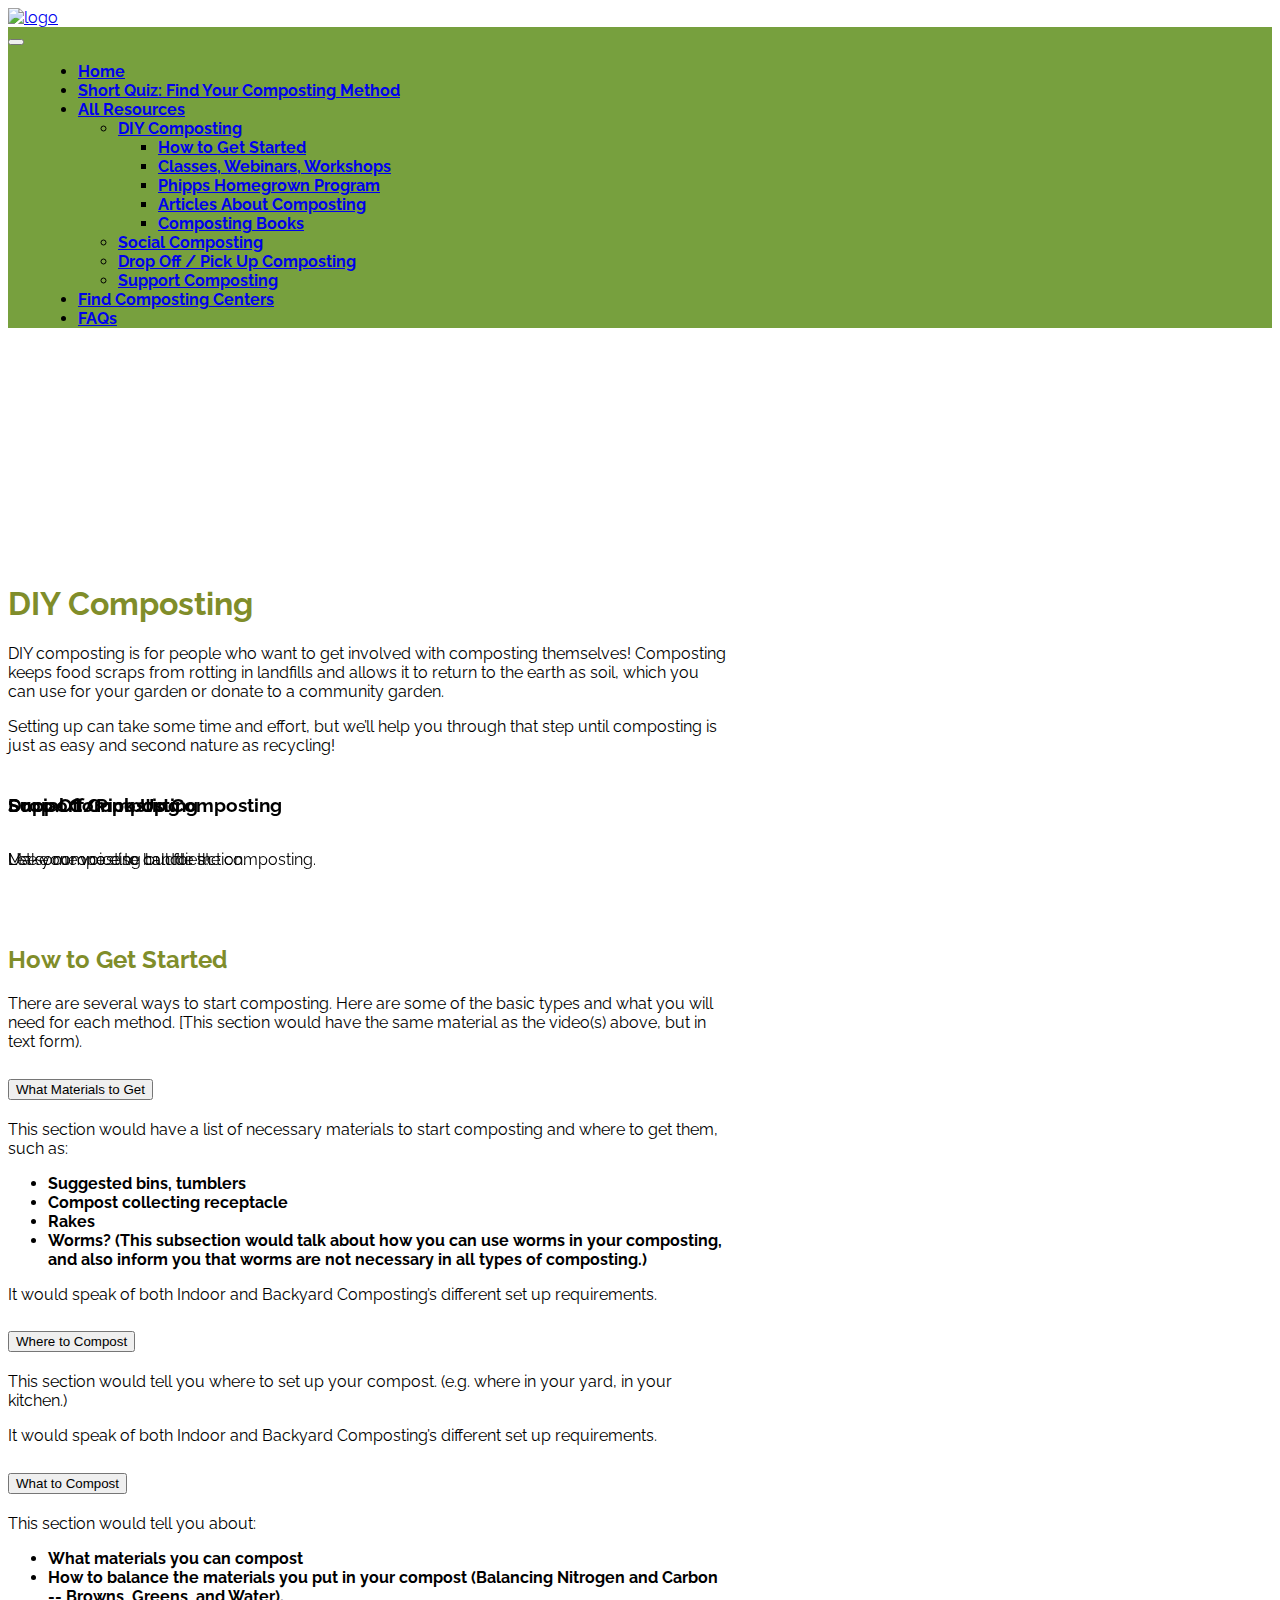
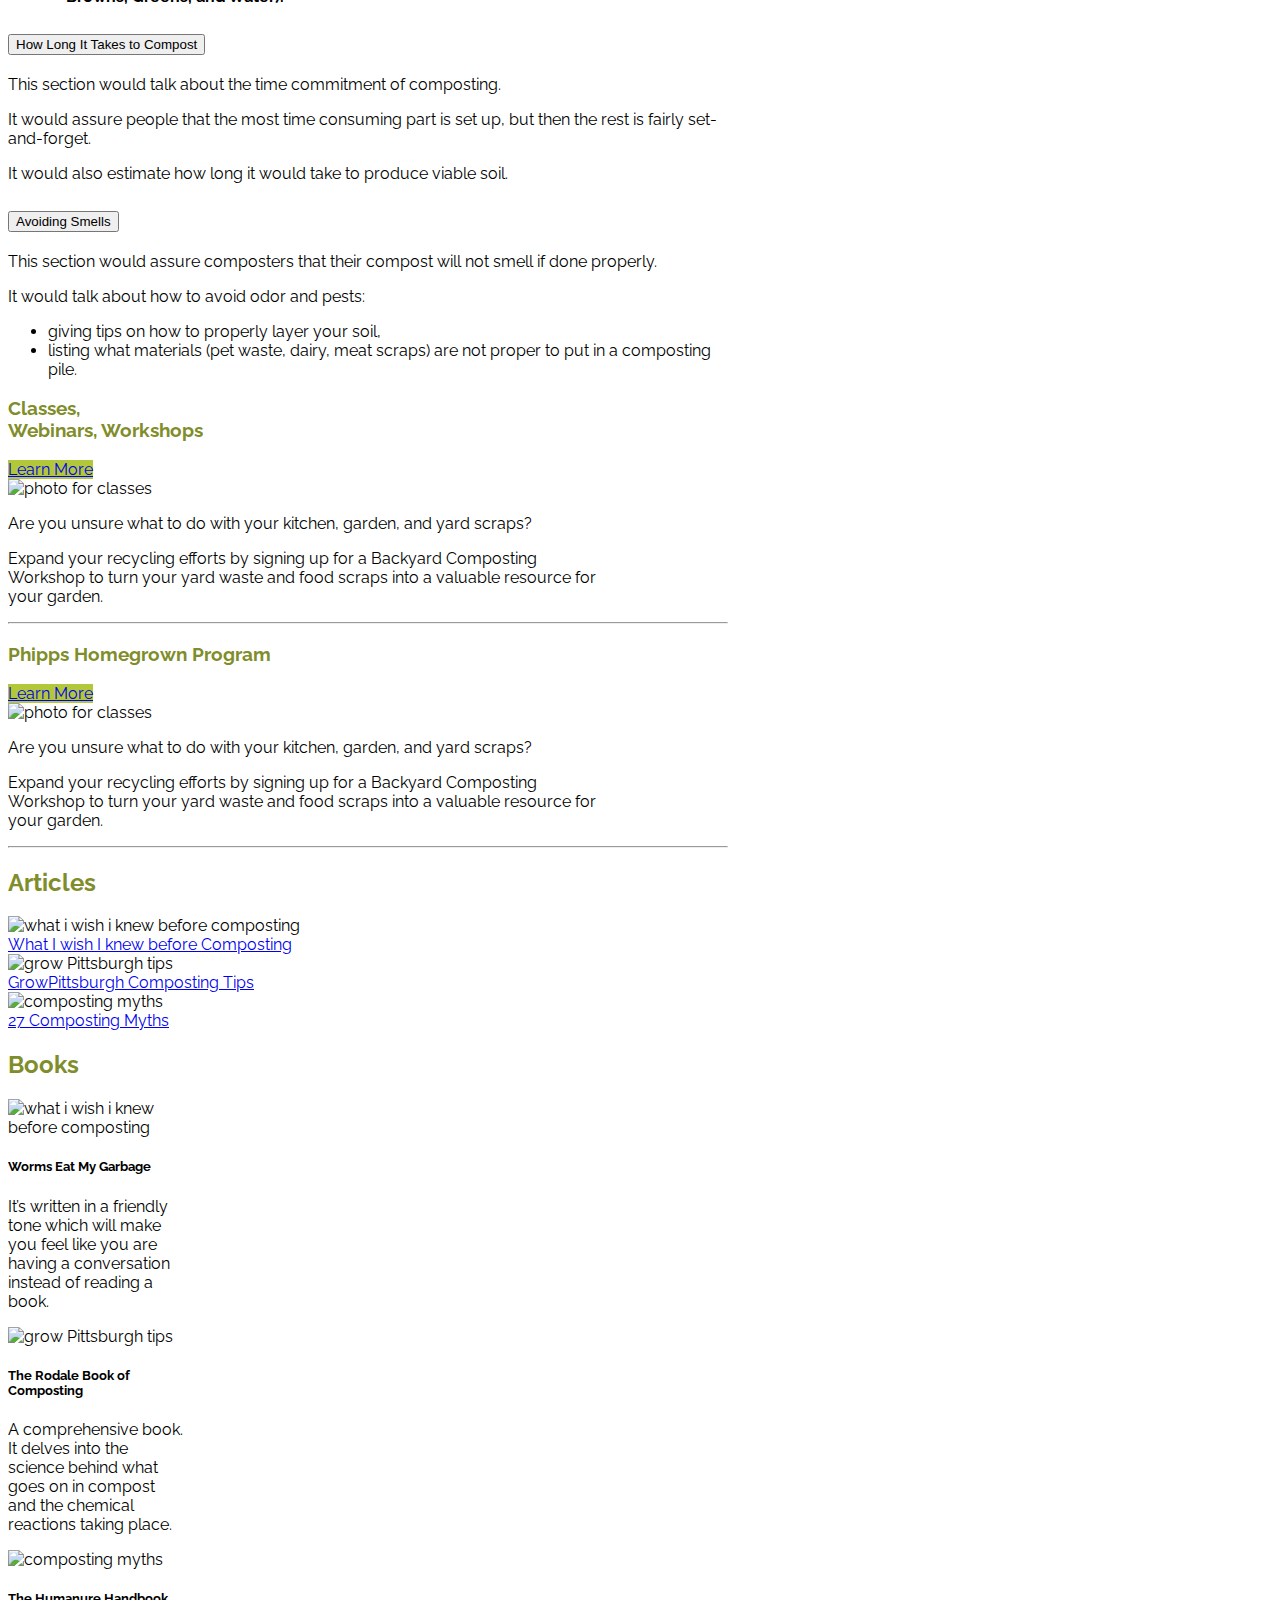
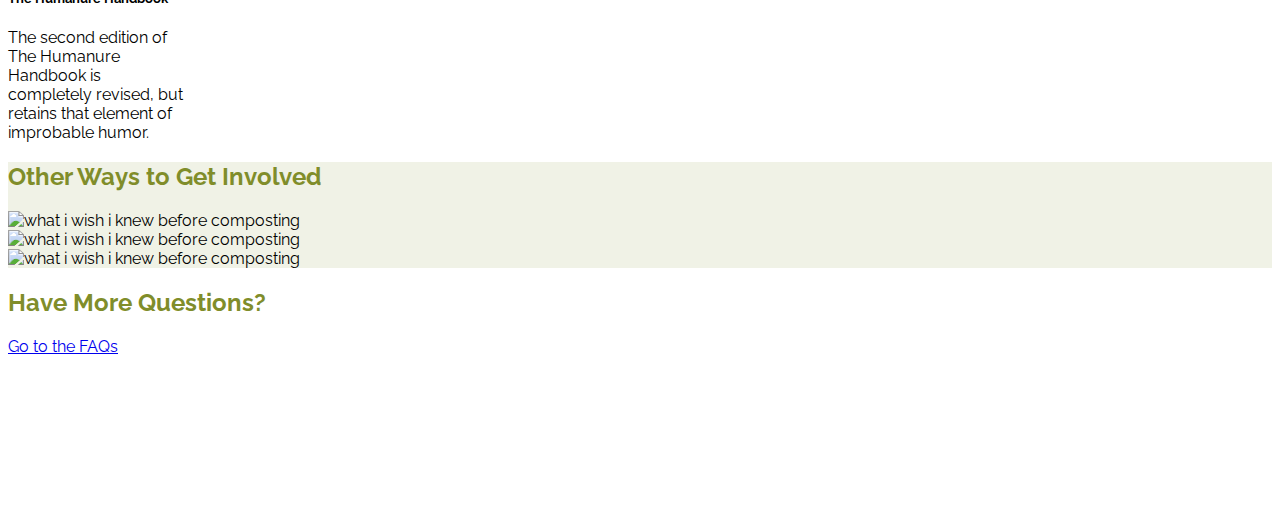
==== result_diy.html @ 5c1f46a5 "fixed the overlapping how to get started pt 2 on mobile...? not sure if i fixed anything" ====
<!DOCTYPE html>
<html lang="en">
  <head>
    <meta charset="UTF-8" />
    <meta http-equiv="X-UA-Compatible" content="IE=edge" />
    <meta name="viewport" content="width=s, initial-scale=1.0" />
    <link
      href="https://cdn.jsdelivr.net/npm/bootstrap@5.1.3/dist/css/bootstrap.min.css"
      rel="stylesheet"
      integrity="sha384-1BmE4kWBq78iYhFldvKuhfTAU6auU8tT94WrHftjDbrCEXSU1oBoqyl2QvZ6jIW3"
      crossorigin="anonymous"
    />
    <link rel="preconnect" href="https://fonts.googleapis.com" />
    <link rel="preconnect" href="https://fonts.gstatic.com" crossorigin />
    <link
      href="https://fonts.googleapis.com/css2?family=Raleway:wght@400;700&display=swap"
      rel="stylesheet"
    />
    <link rel="stylesheet" href="styles.css" />
    <title>Document</title>
  </head>

  <body>
    <!-- Logo -->
    <nav class="navbar navbar-expand-lg mobileHide">
      <div class="container-fluid">
        <a class="navbar-brand" href="index.html">
          <img src="assets/logo.svg" alt="logo"
        /></a>
      </div>
    </nav>
    <!-- Nav Bar -->
    <nav
      class="navbar navbar-expand-lg navbar-dark"
      style="background-color: #77a03e"
    >
      <div class="container-fluid">
        <a class="navbar-brand mobileShow" href="index.html">
          <img src="assets/logo_mobile.svg" alt="logo"
        /></a>
        <button
          class="navbar-toggler"
          type="button"
          data-bs-toggle="collapse"
          data-bs-target="#navbarSupportedContent"
          aria-controls="navbarSupportedContent"
          aria-expanded="false"
          aria-label="Toggle navigation"
        >
          <span class="navbar-toggler-icon"></span>
        </button>
        <div
          class="collapse navbar-collapse justify-content-center"
          id="navbarSupportedContent"
        >
          <ul class="navbar-nav nav-fill mb-2 mb-lg-0">
            <li class="nav-item">
              <a class="nav-link" aria-current="page" href="index.html"
                >Home</a
              >
            </li>
            <li class="nav-item">
              <a class="nav-link" href="quiz_firstquestion.html">Short Quiz: Find Your Composting Method</a>
            </li>
            <li class="nav-item dropdown">
              <a
                class="nav-link active dropdown-toggle"
                href="#"
                id="navbarDropdown"
                role="button"
                data-bs-toggle="dropdown"
                aria-expanded="false"
                area-haspopup="true"
              >
                All Resources
              </a>
              <ul class="dropdown-menu" aria-labelledby="navbarDropdown">
                <li class="dropdown-submenu">
                  <a class="dropdown-item dropdown-toggle" href="result_diy.html"
                    >DIY Composting</a>
                  <ul class="dropdown-menu">
                    <li><a class="dropdown-item" href="result_diy.html#getStarted">How to Get Started</a></li>
                    <li><a class="dropdown-item" href="result_diy.html#classes">Classes, Webinars, Workshops</a></li>
                    <li><a class="dropdown-item" href="result_diy.html#phipps">Phipps Homegrown Program</a></li>
                    <li><a class="dropdown-item" href="result_diy.html#articles">Articles About Composting</a></li>
                    <li><a class="dropdown-item" href="result_diy.html#books">Composting Books</a></li>
                  </ul>
                </li>
                <li><a class="dropdown-item" href="#">Social Composting</a></li>
                <li>
                  <a class="dropdown-item" href="#"
                    >Drop Off / Pick Up Composting</a
                  >
                </li>
                <li>
                  <a class="dropdown-item" href="#">Support Composting</a>
                </li>
              </ul>
            </li>
            <li class="nav-item">
              <a class="nav-link" href="#">Find Composting Centers</a>
            </li>
            <li class="nav-item">
              <a class="nav-link" href="faqs.html">FAQs</a>
            </li>
          </ul>
        </div>
      </div>
    </nav>
    
    <div id="banner" class="img-fluid"></div>

    <!-- Result -->
    <div class="container result-container">
      <h1 class="text-center fw-bold basecolor mt-4">DIY Composting</h1>
      <p class="ms-auto me-auto">
        DIY composting is for people who want to get involved with composting themselves! Composting keeps food scraps from rotting in landfills and allows it to return to the earth as soil, which you can use for your garden or donate to a community garden.</p>

      <p>Setting up can take some time and effort, but we’ll help you through that step until composting is just as easy and second nature as recycling!
      </p>
      
      <div class="container-sm video mx-auto"><div class="ratio ratio-16x9 container-sm">
        <iframe class="embed-responsive-item" src="https://www.youtube.com/embed/QhUWOiEc9I8" title="YouTube video player" frameborder="0" allow="accelerometer; autoplay; clipboard-write; encrypted-media; gyroscope; picture-in-picture" allowfullscreen></iframe>
      </div></div>
      <!-- How to Get Started -->
      <div id="getStarted">
          <h2 class="text-center fw-bold basecolor mt-4">How to Get Started</h2>
          <p class="ms-auto me-auto">There are several ways to start composting. Here are some of the basic types and what you will need for each method. [This section would have the same material as the video(s) above, but in text form).</p>
          <div class="accordion" id="accordionGetStarted">
            <div class="accordion-item">
              <h2 class="accordion-header" id="headingOne">
                <button class="accordion-button collapsed fw-bold" type="button" data-bs-toggle="collapse" data-bs-target="#collapseOne" aria-expanded="false" aria-controls="collapseOne">
                  What Materials to Get
                </button>
              </h2>
              <div id="collapseOne" class="accordion-collapse collapse" aria-labelledby="headingOne" data-bs-parent="#accordionGetStarted">
                <div class="accordion-body">
                  <p>This section would have a list of necessary materials to start composting and where to get them, such as:</p>
                  <strong>
                    <ul>
                      <li>Suggested bins, tumblers</li>
                      <li>Compost collecting receptacle</li>
                      <li>Rakes</li>
                      <li>Worms? (This subsection would talk about how you can use worms in your composting, and also inform you that worms are not necessary in all types of composting.)</li>
                    </ul>
                  </strong>
                  <p>It would speak of both Indoor and Backyard Composting’s different set up requirements.</p>
                </div>
              </div>
            </div>
            <div class="accordion-item">
              <h2 class="accordion-header" id="headingTwo">
                <button class="accordion-button collapsed fw-bold" type="button" data-bs-toggle="collapse" data-bs-target="#collapseTwo" aria-expanded="false" aria-controls="collapseTwo">
                  Where to Compost
                </button>
              </h2>
              <div id="collapseTwo" class="accordion-collapse collapse" aria-labelledby="headingTwo" data-bs-parent="#accordionGetStarted">
                <div class="accordion-body">
                  <p>This section would tell you where to set up your compost. (e.g. where in your yard, in your kitchen.)</p>
                  <p>It would speak of both Indoor and Backyard Composting’s different set up requirements.</p>
                </div>
              </div>
            </div>
            <div class="accordion-item">
              <h2 class="accordion-header" id="headingThree">
                <button class="accordion-button collapsed fw-bold" type="button" data-bs-toggle="collapse" data-bs-target="#collapseThree" aria-expanded="false" aria-controls="collapseThree">
                  What to Compost
                </button>
              </h2>
              <div id="collapseThree" class="accordion-collapse collapse" aria-labelledby="headingThree" data-bs-parent="#accordionGetStarted">
                <div class="accordion-body">
                  <p>This section would tell you about:</p>
                  <strong>
                    <ul>
                      <li>What materials you can compost</li>
                      <li>How to balance the materials you put in your compost (Balancing Nitrogen and Carbon -- Browns, Greens, and Water).</li>
                    </ul>
                  </strong>
                </div>
              </div>
            </div> 
            <div class="accordion-item">
              <h2 class="accordion-header" id="headingFour">
                <button class="accordion-button collapsed fw-bold" type="button" data-bs-toggle="collapse" data-bs-target="#collapseFour" aria-expanded="false" aria-controls="collapseFour">
                  How Long It Takes to Compost
                </button>
              </h2>
              <div id="collapseFour" class="accordion-collapse collapse" aria-labelledby="headingFour" data-bs-parent="#accordionGetStarted">
                <div class="accordion-body">
                  <p>This section would talk about the time commitment of composting.</p>

                  <p>It would assure people that the most time consuming part is set up, but then the rest is fairly set-and-forget.</p>
                    
                  <p>It would also estimate how long it would take to produce viable soil.</p>
                </div>
              </div>   
            </div>
            <div class="accordion-item">
              <h2 class="accordion-header" id="headingFive">
                <button class="accordion-button collapsed fw-bold" type="button" data-bs-toggle="collapse" data-bs-target="#collapseFive" aria-expanded="false" aria-controls="collapseFive">
                  Avoiding Smells
                </button>
              </h2>
              <div id="collapseFive" class="accordion-collapse collapse" aria-labelledby="headingFive" data-bs-parent="#accordionGetStarted">
                <div class="accordion-body">
                  <p>This section would assure composters that their compost will not smell if done properly.</p>
                  <p>It would talk about how to avoid odor and pests:</p>
                  <ul>
                    <li>giving tips on how to properly layer your soil,</li>
                    <li>listing what materials (pet waste, dairy, meat scraps) are not proper to put in a composting pile.</li>
                  </ul>
                </div>
              </div>
            </div>
          </div>
      </div>
      <!-- How to Get Started Part 2 Desktop-->
      <div class="mt-4 mobileHide">
        <div class="card border-light mb-3 mx-auto" style="max-width: 600px;" id="classes">
          <div class="row g-0">
            <div class="col-md-5">
              <h3 class="card-title basecolor lh-lg fs-2 fw-bold">Classes, <br>Webinars, Workshops</h3>
              <div class="d-grid gap-2 col-11 mx-auto"><a href="https://prc.org/programs/webinars/" class="btn button-color fw-bold rounded-pill" target="_blank">Learn More</a></div>
            </div>
            <div class="col-md-7 text-white">
              <img src="assets/classes3.svg" class="img-fluid rounded-start" alt="photo for classes">
            </div>
          </div>
          <div class="row g-0">
              <div class="card-body">
                <p class="card-text">Are you unsure what to do with your kitchen, garden, and yard scraps? </p>

                  <p>Expand your recycling efforts by signing up for a Backyard Composting Workshop to turn your yard waste and food scraps into a valuable resource for your garden.</p>
                 
                </div>
          </div>
        </div>
      </div>
      <hr>
      <div class="mt-4 mobileHide">
        <div class="card border-light mb-3 mx-auto" style="max-width: 600px;" id="phipps">
          <div class="row g-0">
            <div class="col-md-5">
              <h3 class="card-title basecolor lh-lg fs-2 fw-bold">Phipps Homegrown Program</h3>
              <div class="d-grid gap-2 col-11 mx-auto"><a href="https://prc.org/programs/webinars/" class="btn button-color fw-bold rounded-pill" target="_blank">Learn More</a></div>
            </div>
            <div class="col-md-7 text-white">
              <img src="assets/phipps2.svg" class="img-fluid rounded-start" alt="photo for classes">
            </div>
          </div>
          <div class="row g-0">
              <div class="card-body">
                <p class="card-text">Are you unsure what to do with your kitchen, garden, and yard scraps? </p>

                  <p>Expand your recycling efforts by signing up for a Backyard Composting Workshop to turn your yard waste and food scraps into a valuable resource for your garden.</p>
                 
                </div>
          </div>
        </div>
      </div>
      <hr>
      <!-- How to Get Started Part 2 Mobile-->
      <div class="mt-4 mobileShow">
        <div class="card mb-3 mx-auto shadow" style="max-width: 640px;">
          <div class="row g-0">
            <div class="col-md-4 text-white">
              <div id="classes" class="img-fluid"></div>
              <div class="card-img-overlay">
                <h3 class="card-title fw-bold pt-5">Classes, <br> Webinars, <br> Workshops</h3>
              </div>
            </div>
            <div class="col-md-8">
              <div class="card-body">
                <p class="card-text">Are you unsure what to do with your kitchen, garden, and yard scraps? </p>

                  <p>Expand your recycling efforts by signing up for a Backyard Composting Workshop to turn your yard waste and food scraps into a valuable resource for your garden.</p>
                  <div class="d-grid gap-2 col-6 mx-auto"><a href="https://prc.org/programs/webinars/" class="btn btn-warning stretched-link fw-bold rounded-pill" target="_blank">Learn More</a></div>
                </div>
            </div>
          </div>
        </div>
      </div>
      <div class="mt-4 mobileShow">
        <div class="card mb-3 mx-auto shadow" style="max-width: 640px;">
          <div class="row g-0">
            <div class="col-md-4 text-white">
              <div id="phipps" class="img-fluid"></div>
              <div class="card-img-overlay">
                <h3 class="card-title fw-bold pt-5">Phipps<br> Homegrown<br> Program</h3>
              </div>
            </div>
            <div class="col-md-8">
              <div class="card-body">
                <p class="card-text">Since its inception in 2013, Homegrown has installed over 300 raised-bed vegetable gardens at households in underserved neighborhoods and provided mentorship and resources to hundreds of community members. </p>
                <br>  
                <div class="d-grid gap-2 col-6 mx-auto">
                    <a class="btn btn-warning fw-bold rounded-pill stretched-link" href="https://www.phipps.conservatory.org/classes-and-programs/for-communities/homegrown" target="_blank">Apply Today</a>
                  </div>
                </div>
            </div>
          </div>
        </div>
      </div>
      <!-- Articles Desktop-->
      <div class="container mobileHide" id="articles">
        <h2 class="text-center fw-bold basecolor mt-4">Articles</h2>
        <div class="container" id="articles">
          <div class="row mx-auto">
            <div class="col-4">
              <div class="card mx-auto shadow">
                <img src="assets/article_one.svg" class="card-img-top" alt="what i wish i knew before composting">
                <div class="card-body">
                  <a href="https://www.familyhandyman.com/article/what-i-wish-i-knew-before-starting-a-compost-bin/" class="card-text link-dark" target="_blank">What I wish I knew before Composting</a>
                </div>
              </div>
            </div>
            <div class="col-4">
              <div class="card mx-auto shadow">
                <img src="assets/article_two.svg" class="card-img-top" alt="grow Pittsburgh tips">
                <div class="card-body">
                  <a href="https://www.growpittsburgh.org/wp-content/uploads/Garden-Tips-Techniques-Creating-Compost-Archive-Apr-24-2013.pdf" class="card-text link-dark" target="_blank">GrowPittsburgh Composting Tips</a>
                </div>
              </div>
            </div>
            <div class="col-4">
              <div class="card mx-auto shadow">
                <img src="assets/article_three.svg" class="card-img-top" alt="composting myths">
                <div class="card-body">
                  <a href="https://www.gardenmyths.com/composting-myths/" class="card-text link-dark" target="_blank">27 Composting Myths</a>
                </div>
              </div>
            </div>
          </div>
        </div>
      </div>

      <!-- Articles Mobile -->
      <div class="container mobileShow" id="articles">
        <h2 class="text-center fw-bold basecolor mt-4">Articles</h2>
        <div class="container" id="articles">
          <div class="scrolling-wrapper mx-auto">
            <div class="scrollcard">
              <div class="card mx-3 shadow" style="width: 18rem;">
                <img src="assets/article_one.svg" class="card-img-top" alt="what i wish i knew before composting">
                <div class="card-body">
                  <a href="https://www.familyhandyman.com/article/what-i-wish-i-knew-before-starting-a-compost-bin/" class="card-text link-dark">What I wish I knew before Composting</a>
                </div>
              </div>
            </div>
            <div class="scrollcard">
              <div class="card mx-3 shadow" style="width: 18rem;">
                <img src="assets/article_two.svg" class="card-img-top" alt="grow Pittsburgh tips">
                <div class="card-body">
                  <a href="https://www.growpittsburgh.org/wp-content/uploads/Garden-Tips-Techniques-Creating-Compost-Archive-Apr-24-2013.pdf" class="card-text link-dark">GrowPittsburgh Composting Tips</a>
                </div>
              </div>
            </div>
            <div class="scrollcard">
              <div class="card mx-3 shadow" style="width: 18rem;">
                <img src="assets/article_three.svg" class="card-img-top" alt="composting myths">
                <div class="card-body">
                  <a href="https://www.gardenmyths.com/composting-myths/" class="card-text link-dark">27 Composting Myths</a>
                </div>
              </div>
            </div>
          </div>
        </div>
      </div>

      <!-- Books Desktop -->
      <div class="container mobileHide" id="books">
        <h2 class="text-center fw-bold basecolor mt-4">Books</h2>
        <div class="container" id="articles">
          <div class="row mx-auto">
            <div class="col-4">
              <div class="card mx-auto shadow" style="width: 11rem;">
                <img src="assets/book_one.svg" class="card-img-top" alt="what i wish i knew before composting">
                <div class="card-body">
                  <h5 class="card-title">Worms Eat My Garbage</h5>
                  <p class="card-text">It’s written in a friendly tone which will make you feel like you are having a conversation instead of reading a book.</p>
                </div>
              </div>
            </div>
            <div class="col-4">
              <div class="card mx-auto shadow" style="width: 11rem;">
                <img src="assets/book_two.svg" class="card-img-top" alt="grow Pittsburgh tips">
                <div class="card-body">
                  <h5 class="card-title">The Rodale Book of Composting</h5>
                  <p class="card-text">A comprehensive book. 
                    It delves into the science behind what goes on in compost and the chemical reactions taking place.</p>
                </div>
              </div>
            </div>
            <div class="col-4">
              <div class="card mx-auto shadow" style="width: 11rem;">
                <img src="assets/book_three.svg" class="card-img-top" alt="composting myths">
                <div class="card-body">
                  <h5 class="card-title">The Humanure Handbook</h5>
                  <p class="card-text">The second edition of The Humanure Handbook is completely revised, but retains that element of improbable humor.</p>
                </div>
              </div>
            </div>
          </div>
        </div>
      </div>

      <!-- Books Mobile -->
      <div class="container mobileShow" id="books">
        <h2 class="text-center fw-bold basecolor mt-4">Books</h2>
        <div class="container" id="articles">
          <div class="scrolling-wrapper mx-auto">
            <div class="scrollcard">
              <div class="card mx-3 shadow" style="width: 14rem;">
                <img src="assets/book_one.svg" class="card-img-top" alt="what i wish i knew before composting">
                <div class="card-body">
                  <h5 class="card-title">Worms Eat My Garbage</h5>
                  <p class="card-text">It’s written in a friendly tone which will make you feel like you are having a conversation instead of reading a book.</p>
                </div>
              </div>
            </div>
            <div class="scrollcard">
              <div class="card mx-3 shadow" style="width: 15rem;">
                <img src="assets/book_two.svg" class="card-img-top" alt="grow Pittsburgh tips">
                <div class="card-body">
                  <h5 class="card-title">The Rodale Book of Composting</h5>
                  <p class="card-text">A comprehensive book. 
                    It delves into the science behind what goes on in compost and the chemical reactions taking place.</p>
                </div>
              </div>
            </div>
            <div class="scrollcard">
              <div class="card mx-3 shadow" style="width: 15rem;">
                <img src="assets/book_three.svg" class="card-img-top" alt="composting myths">
                <div class="card-body">
                  <h5 class="card-title">The Humanure Handbook</h5>
                  <p class="card-text">The second edition of The Humanure Handbook is completely revised, but retains that element of improbable humor.</p>
                </div>
              </div>
            </div>
          </div>
        </div>
      </div>
    </div>

    <!-- Other Ways to Get Involved Desktop-->
    <!-- <div class="mx-0 py-3 mobileHide" id="otherResults">
      <h2 class="text-center fw-bold basecolor mt-4">Other Ways to Get Involved</h2>
        <div class="container">
          <div class="row mx-auto">
            <div class="col-4">
              <div class="card mx-auto shadow" style="width: 14rem;">
                <img src="assets/dropoff.svg" class="card-img-top" alt="what i wish i knew before composting">
                <div class="card-img-overlay text-white">
                  <h5 class="card-title fw-bold">Drop Off/Pick Up Composting</h5>
                  <p class="card-text">Let someone else handle the composting.</p>
                </div>
              </div>
            </div>
            <div class="col-4">
              <div class="card mx-auto shadow" style="width: 14rem;">
                <img src="assets/support.svg" class="card-img-top" alt="what i wish i knew before composting">
                <div class="card-img-overlay text-white">
                  <h5 class="card-title fw-bold">Support Composting</h5>
                  <p class="card-text">Use your voice to call for action.</p>
                </div>
              </div>
            </div>
            <div class="col-4">
              <div class="card mx-auto shadow" style="width: 14rem;">
                <img src="assets/social.svg" class="card-img-top" alt="what i wish i knew before composting">
                <div class="card-img-overlay text-white">
                  <h5 class="card-title fw-bold">Social Composting</h5>
                  <p class="card-text">Make composting <br>buddies!</p>
                </div>
              </div>
            </div>
          </div>
        </div>
    </div> -->

   <!-- Other Ways to Get Involved Desktop Version 2-->
    <div class="mx-0 mt-4 py-1 mobileHide" id="otherResults">
      <h2 class="text-center fw-bold basecolor mt-4">Other Ways to Get Involved</h2>
        <div class="container">
              <div class="card mx-auto shadow my-3" id="otherResultsCard">
                <img src="assets/dropoff_blur.svg" class="card-img" alt="what i wish i knew before composting">
                <div class="card-img-overlay text-white d-flex">
                  <h3 class="card-title fw-bold">Drop Off/Pick Up Composting</h5>
                  <p class="card-text">Let someone else handle the composting.</p>
                </div>
              </div>
              <div class="card mx-auto shadow my-3" id="otherResultsCard">
                <img src="assets/support_blur.svg" class="card-img" alt="what i wish i knew before composting">
                <div class="card-img-overlay text-white">
                  <h3 class="card-title fw-bold">Support Composting</h5>
                  <p class="card-text">Use your voice to call for action.</p>
                </div>
              </div>
              <div class="card mx-auto shadow my-3" id="otherResultsCard">
                <img src="assets/social_blur.svg" class="card-img" alt="what i wish i knew before composting">
                <div class="card-img-overlay text-white">
                  <h3 class="card-title fw-bold">Social Composting</h5>
                  <p class="card-text">Make composting buddies!</p>
                </div>
              </div>
        </div>
    </div>

    <!-- Other Ways to Get Involved Mobile -->
    <div class="mx-0 py-2 mt-2 mobileShow" id="otherResults">
      <h2 class="text-center fw-bold basecolor mt-4">Other Ways to Get Involved</h2>
        <div class="container">
          <div class="scrolling-wrapper mx-auto">
            <div class="scrollcard">
              <div class="card mx-3 shadow" style="width: 14rem;">
                <img src="assets/dropoff.svg" class="card-img-top" alt="what i wish i knew before composting">
                <div class="card-img-overlay text-white">
                  <h5 class="card-title fw-bold">Drop Off/Pick Up Composting</h5>
                  <p class="card-text">Let someone else handle the composting.</p>
                </div>
              </div>
            </div>
            <div class="scrollcard">
              <div class="card mx-3 shadow" style="width: 14rem;">
                <img src="assets/support.svg" class="card-img-top" alt="what i wish i knew before composting">
                <div class="card-img-overlay text-white">
                  <h5 class="card-title fw-bold">Support Composting</h5>
                  <p class="card-text">Use your voice to call for action.</p>
                </div>
              </div>
            </div>
            <div class="scrollcard">
              <div class="card mx-3 shadow" style="width: 14rem;">
                <img src="assets/social.svg" class="card-img-top" alt="what i wish i knew before composting">
                <div class="card-img-overlay text-white">
                  <h5 class="card-title fw-bold">Social Composting</h5>
                  <p class="card-text">Make composting <br>buddies!</p>
                </div>
              </div>
            </div>
          </div>
        </div>
    </div>

    <!-- FAQs -->
    <div class="mx-0 mt-5 py-3" id="FAQs">
      <h2 class="text-center fw-bold basecolor mt-4">Have More Questions?</h2>
      <div class="d-grid container mx-auto my-3" id="FAQButton"> 
        <a class="btn btn-warning fw-bold rounded-pill py-2" href="faqs.html">Go to the FAQs</a>
      </div>
    </div>
    <script
      src="https://cdn.jsdelivr.net/npm/bootstrap@5.1.3/dist/js/bootstrap.bundle.min.js"
      integrity="sha384-ka7Sk0Gln4gmtz2MlQnikT1wXgYsOg+OMhuP+IlRH9sENBO0LRn5q+8nbTov4+1p"
      crossorigin="anonymous"
    ></script>
  </body>
</html>
---- styles.css ----
body {
  font-family: "Raleway", sans-serif;
}

.navbar-nav > li {
  margin-left: 30px;
  margin-right: 30px;
  font-weight: bold;
}

.basecolor {
  color: #808d2a;
}

/* DIY Composting Page */
.result-container {
  max-width: 720px;
}
#banner {
  width: 100%;
  background-image: url(assets/diy_banner.svg);
  background-position: center;
  background-repeat: no-repeat;
  background-size: cover;
  height: 220px;
}

.video {
  width: 100%;
  max-width: 600px;
}

#getStarted li {
  list-style-image: url(assets/leaf_bullet.svg)
}

.button-color {
  background-color: #B3C73B;
}

/* #classes {
  width: 100%;
  background-image: url(assets/classes.svg);
  background-position: center;
  background-repeat: no-repeat;
  background-size: cover;
  height: 250px;
}

#phipps {
  width: 100%;
  background-image: url(assets/phipps.svg);
  background-position: center;
  background-repeat: no-repeat;
  background-size: cover;
  height: 250px;
} */

#otherResults {
  width: 100%;
  background: rgba(110, 125, 12, .1);
  background-position: center;
}

#otherResults .card {
  border-radius: 20%;
}

#otherResults h3 {
  position: absolute;
  bottom: 65px;
}

#otherResults p {
  position: absolute;
  bottom: 15px;
}

#otherResultsCard {
  max-width: 30rem;
  /* max-height: 10rem; */
  border-radius: 20%;

}

#FAQs {
  width: 100%;
  background-image: url(assets/skyline.svg);
  background-position: center;
  background-repeat: no-repeat;
  background-size: cover;
  height: 230px;
}

#FAQButton {
  width: 100%;
  max-width: 300px;
}

/* MOBILE */
.mobileHide {
  display: block;
}

.mobileShow {
  display: none;
}

/* For the side scrolling - mobile only */
.scrolling-wrapper {
  display: flex;
  flex-wrap: nowrap;
  overflow-x: auto;
}

.scrollcard {
    flex: 0 0 auto;
}

@media only screen and (max-width: 600px) {
  #banner {
    width: 100%;
    background-image: url(assets/diy_banner_s.svg);
    background-position: center;
    background-repeat: no-repeat;
    background-size: cover;
    height: 220px;
  }
  #classes {
    width: 100%;
    background-image: url(assets/classes.svg);
    background-position: center;
    background-repeat: no-repeat;
    background-size: cover;
    height: 170px;
  }
  #phipps {
    width: 100%;
    background-image: url(assets/phipps.svg);
    background-position: center;
    background-repeat: no-repeat;
    background-size: cover;
    height: 170px;
  }

  #otherResults h5 {
    position: absolute;
    bottom: 65px;
  }

  .mobileHide {
    display: none;
  }
  .mobileShow {
    display: block;
  }
}

.btn-group-vertical {
  width: 80%;
}

/*This the styling for the quiz text */
.question-txt{
  font-weight: 700;
  color: #6E7D0C;
  margin-top: 50px;
  font-size: 28.0374px;
}

/*This the styling for the quiz answers */
.question_button{
  text-align: left;
  background-color: #FFFFFF; /* White background */
  border: 2.6285px solid #6E7D0C; /* Green border */
  color: black; /* Black text */
  border-radius: 28.0374px;
  padding: 10px 24px; /* Some padding */
  cursor: pointer; /* Pointer/hand icon */
  width: 100%; 
  margin-top: 20px;
}

.btn-group-verticalbutton:not(:last-child) {
  border-bottom: none; /* Prevent double borders */
}

/* Add a background color on hover */
.question_button:hover {
  background-color: #E4ECD8;
}

/*that one next button in the quiz*/
#smallerbutton{
  text-align: center;
  width: 30%;
}

/*The Home/Landing Page Styling */
.b-example-divider {
  height: 3rem;
  background-color: rgba(0, 0, 0, .1);
  border: solid rgba(0, 0, 0, .15);
  border-width: 1px 0;
  box-shadow: inset 0 .5em 1.5em rgba(0, 0, 0, .1), inset 0 .125em .5em rgba(0, 0, 0, .15);
}

@media (min-width: 992px) {
  .rounded-lg-3 { border-radius: .3rem; }
}
/*The heros on the index page */
.hero-1 {
  background-color: rgba(231, 249, 233, 1);
}
.display-5 {
  color: rgba(110, 125, 12, 1);
}
.subtext {
  color: rgba(110, 125, 12, 1);
  font-weight: 500;
}
.button{
  font-weight: bold;
}

/*Taking away the underline of the FAQ button */
.faqlink{
  text-decoration: none;
}


/*Making the white family responsive */
#responsive-image {
  width: 100%;
  height: auto;
}
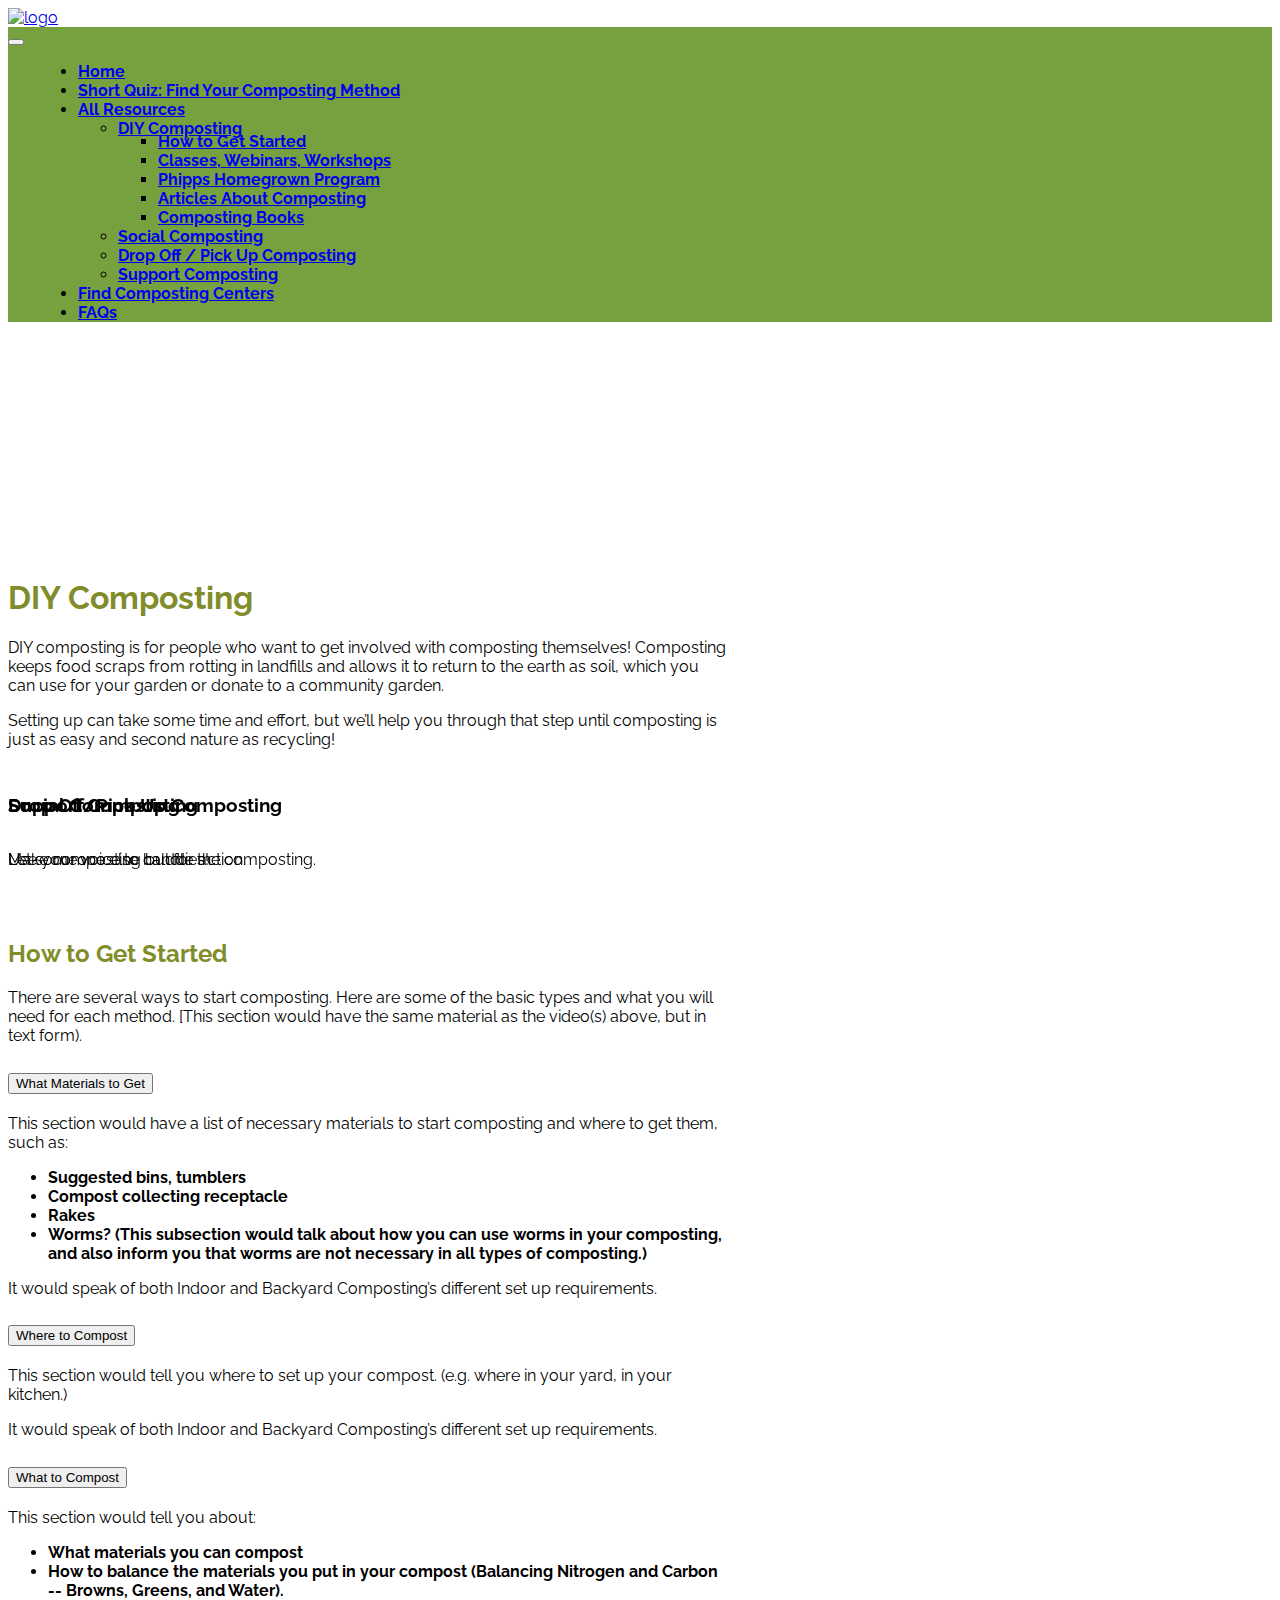
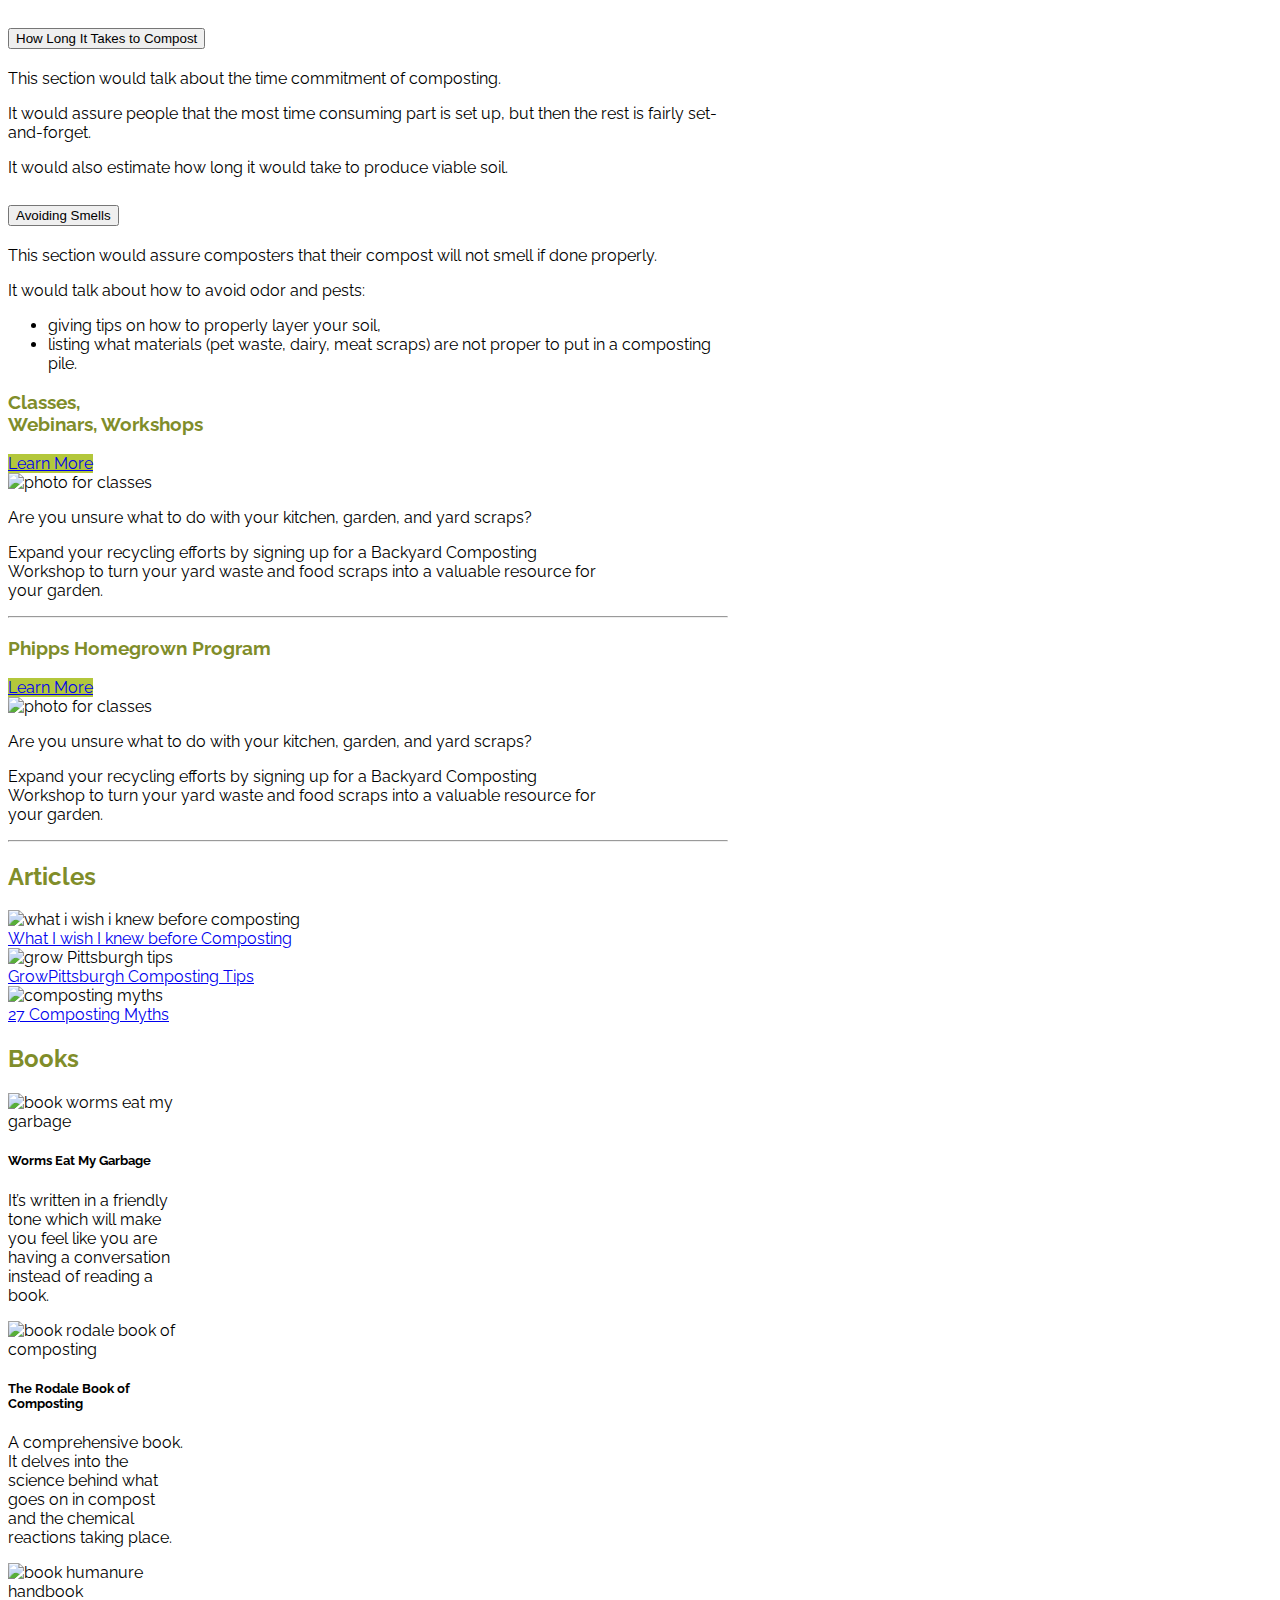
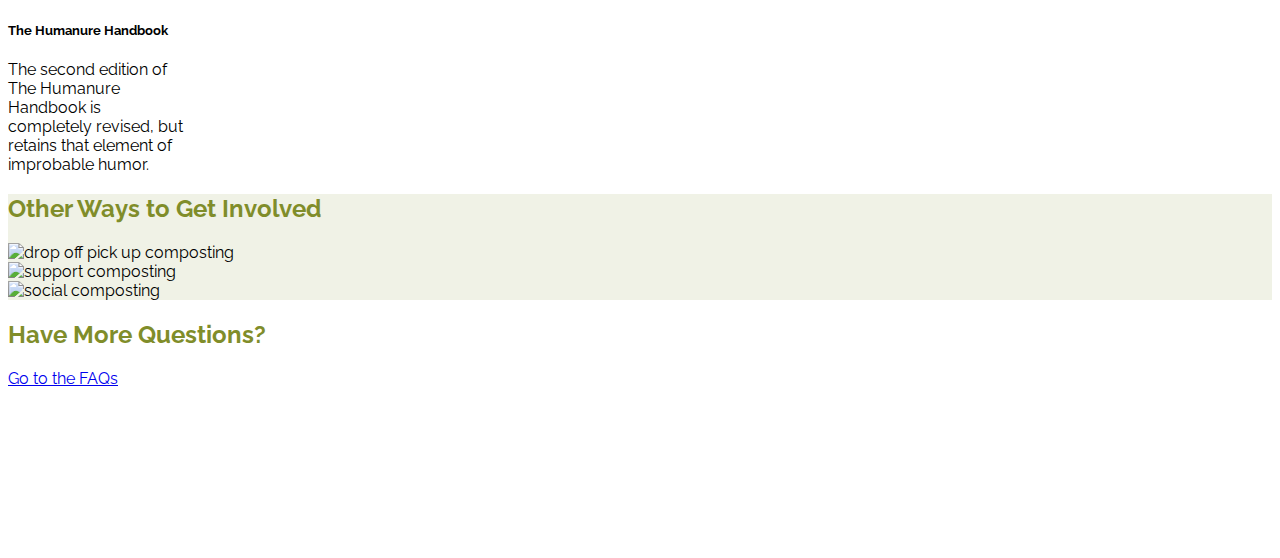
==== commit 32d2e22f: "adjusted document title" ====
--- a/result_diy.html
+++ b/result_diy.html
@@ -17,7 +17,7 @@
       rel="stylesheet"
     />
     <link rel="stylesheet" href="styles.css" />
-    <title>Document</title>
+    <title>omposting Pittsburgh</title>
   </head>
 
   <body>
@@ -112,7 +112,7 @@
 
     <!-- Result -->
     <div class="container result-container">
-      <h1 class="text-center fw-bold basecolor mt-4">DIY Composting</h1>
+      <h1 class="text-center fw-bold basecolor mt-5">DIY Composting</h1>
       <p class="ms-auto me-auto">
         DIY composting is for people who want to get involved with composting themselves! Composting keeps food scraps from rotting in landfills and allows it to return to the earth as soil, which you can use for your garden or donate to a community garden.</p>
 
@@ -123,7 +123,7 @@
         <iframe class="embed-responsive-item" src="https://www.youtube.com/embed/QhUWOiEc9I8" title="YouTube video player" frameborder="0" allow="accelerometer; autoplay; clipboard-write; encrypted-media; gyroscope; picture-in-picture" allowfullscreen></iframe>
       </div></div>
       <!-- How to Get Started -->
-      <div id="getStarted">
+      <div id="getStarted" class="mt-5">
           <h2 class="text-center fw-bold basecolor mt-4">How to Get Started</h2>
           <p class="ms-auto me-auto">There are several ways to start composting. Here are some of the basic types and what you will need for each method. [This section would have the same material as the video(s) above, but in text form).</p>
           <div class="accordion" id="accordionGetStarted">
@@ -215,7 +215,7 @@
           </div>
       </div>
       <!-- How to Get Started Part 2 Desktop-->
-      <div class="mt-4 mobileHide">
+      <div class="mt-5 mobileHide">
         <div class="card border-light mb-3 mx-auto" style="max-width: 600px;" id="classes">
           <div class="row g-0">
             <div class="col-md-5">
@@ -236,7 +236,7 @@
           </div>
         </div>
       </div>
-      <hr>
+      <hr class="mobileHide">
       <div class="mt-4 mobileHide">
         <div class="card border-light mb-3 mx-auto" style="max-width: 600px;" id="phipps">
           <div class="row g-0">
@@ -258,7 +258,7 @@
           </div>
         </div>
       </div>
-      <hr>
+      <hr class="mobileHide">
       <!-- How to Get Started Part 2 Mobile-->
       <div class="mt-4 mobileShow">
         <div class="card mb-3 mx-auto shadow" style="max-width: 640px;">
@@ -374,7 +374,7 @@
           <div class="row mx-auto">
             <div class="col-4">
               <div class="card mx-auto shadow" style="width: 11rem;">
-                <img src="assets/book_one.svg" class="card-img-top" alt="what i wish i knew before composting">
+                <img src="assets/book_one.svg" class="card-img-top" alt="book worms eat my garbage">
                 <div class="card-body">
                   <h5 class="card-title">Worms Eat My Garbage</h5>
                   <p class="card-text">It’s written in a friendly tone which will make you feel like you are having a conversation instead of reading a book.</p>
@@ -383,7 +383,7 @@
             </div>
             <div class="col-4">
               <div class="card mx-auto shadow" style="width: 11rem;">
-                <img src="assets/book_two.svg" class="card-img-top" alt="grow Pittsburgh tips">
+                <img src="assets/book_two.svg" class="card-img-top" alt="book rodale book of composting">
                 <div class="card-body">
                   <h5 class="card-title">The Rodale Book of Composting</h5>
                   <p class="card-text">A comprehensive book. 
@@ -393,7 +393,7 @@
             </div>
             <div class="col-4">
               <div class="card mx-auto shadow" style="width: 11rem;">
-                <img src="assets/book_three.svg" class="card-img-top" alt="composting myths">
+                <img src="assets/book_three.svg" class="card-img-top" alt="book humanure handbook">
                 <div class="card-body">
                   <h5 class="card-title">The Humanure Handbook</h5>
                   <p class="card-text">The second edition of The Humanure Handbook is completely revised, but retains that element of improbable humor.</p>
@@ -411,7 +411,7 @@
           <div class="scrolling-wrapper mx-auto">
             <div class="scrollcard">
               <div class="card mx-3 shadow" style="width: 14rem;">
-                <img src="assets/book_one.svg" class="card-img-top" alt="what i wish i knew before composting">
+                <img src="assets/book_one.svg" class="card-img-top" alt="book worms eat my garbage">
                 <div class="card-body">
                   <h5 class="card-title">Worms Eat My Garbage</h5>
                   <p class="card-text">It’s written in a friendly tone which will make you feel like you are having a conversation instead of reading a book.</p>
@@ -420,7 +420,7 @@
             </div>
             <div class="scrollcard">
               <div class="card mx-3 shadow" style="width: 15rem;">
-                <img src="assets/book_two.svg" class="card-img-top" alt="grow Pittsburgh tips">
+                <img src="assets/book_two.svg" class="card-img-top" alt="book rodale book of composting">
                 <div class="card-body">
                   <h5 class="card-title">The Rodale Book of Composting</h5>
                   <p class="card-text">A comprehensive book. 
@@ -430,7 +430,7 @@
             </div>
             <div class="scrollcard">
               <div class="card mx-3 shadow" style="width: 15rem;">
-                <img src="assets/book_three.svg" class="card-img-top" alt="composting myths">
+                <img src="assets/book_three.svg" class="card-img-top" alt="book humanure">
                 <div class="card-body">
                   <h5 class="card-title">The Humanure Handbook</h5>
                   <p class="card-text">The second edition of The Humanure Handbook is completely revised, but retains that element of improbable humor.</p>
@@ -483,21 +483,21 @@
       <h2 class="text-center fw-bold basecolor mt-4">Other Ways to Get Involved</h2>
         <div class="container">
               <div class="card mx-auto shadow my-3" id="otherResultsCard">
-                <img src="assets/dropoff_blur.svg" class="card-img" alt="what i wish i knew before composting">
+                <img src="assets/dropoff_blur.svg" class="card-img" alt="drop off pick up composting">
                 <div class="card-img-overlay text-white d-flex">
                   <h3 class="card-title fw-bold">Drop Off/Pick Up Composting</h5>
                   <p class="card-text">Let someone else handle the composting.</p>
                 </div>
               </div>
               <div class="card mx-auto shadow my-3" id="otherResultsCard">
-                <img src="assets/support_blur.svg" class="card-img" alt="what i wish i knew before composting">
+                <img src="assets/support_blur.svg" class="card-img" alt="support composting">
                 <div class="card-img-overlay text-white">
                   <h3 class="card-title fw-bold">Support Composting</h5>
                   <p class="card-text">Use your voice to call for action.</p>
                 </div>
               </div>
               <div class="card mx-auto shadow my-3" id="otherResultsCard">
-                <img src="assets/social_blur.svg" class="card-img" alt="what i wish i knew before composting">
+                <img src="assets/social_blur.svg" class="card-img" alt="social composting">
                 <div class="card-img-overlay text-white">
                   <h3 class="card-title fw-bold">Social Composting</h5>
                   <p class="card-text">Make composting buddies!</p>
@@ -513,7 +513,7 @@
           <div class="scrolling-wrapper mx-auto">
             <div class="scrollcard">
               <div class="card mx-3 shadow" style="width: 14rem;">
-                <img src="assets/dropoff.svg" class="card-img-top" alt="what i wish i knew before composting">
+                <img src="assets/dropoff.svg" class="card-img-top" alt="drop off pick up composting">
                 <div class="card-img-overlay text-white">
                   <h5 class="card-title fw-bold">Drop Off/Pick Up Composting</h5>
                   <p class="card-text">Let someone else handle the composting.</p>
@@ -522,7 +522,7 @@
             </div>
             <div class="scrollcard">
               <div class="card mx-3 shadow" style="width: 14rem;">
-                <img src="assets/support.svg" class="card-img-top" alt="what i wish i knew before composting">
+                <img src="assets/support.svg" class="card-img-top" alt="support composting">
                 <div class="card-img-overlay text-white">
                   <h5 class="card-title fw-bold">Support Composting</h5>
                   <p class="card-text">Use your voice to call for action.</p>
@@ -531,7 +531,7 @@
             </div>
             <div class="scrollcard">
               <div class="card mx-3 shadow" style="width: 14rem;">
-                <img src="assets/social.svg" class="card-img-top" alt="what i wish i knew before composting">
+                <img src="assets/social.svg" class="card-img-top" alt="social composting">
                 <div class="card-img-overlay text-white">
                   <h5 class="card-title fw-bold">Social Composting</h5>
                   <p class="card-text">Make composting <br>buddies!</p>
--- a/styles.css
+++ b/styles.css
@@ -11,6 +11,25 @@
 .basecolor {
   color: #808d2a;
 }
+
+.navbar-nav li:hover > ul.dropdown-menu {
+  display: block;
+}
+.dropdown-submenu {
+  position: relative;
+}
+.dropdown-submenu > .dropdown-menu {
+  top: 0;
+  left: 100%;
+  margin-top:-6px;
+}
+
+/* rotate caret on hover */
+.dropdown-menu > li > a:hover:after {
+  text-decoration: underline;
+  transform: rotate(-90deg);
+} 
+
 
 /* DIY Composting Page */
 .result-container {
@@ -158,6 +177,11 @@
 
 .btn-group-vertical {
   width: 80%;
+}
+
+/*The styling for the top banner on index */
+.subtext-bold{
+  font-weight: bold;
 }
 
 /*This the styling for the quiz text */
@@ -210,8 +234,8 @@
 }
 /*The heros on the index page */
 .hero-1 {
-  background-color: rgba(231, 249, 233, 1);
-}
+/*  background-color: rgba(231, 249, 233, 1);
+*/}
 .display-5 {
   color: rgba(110, 125, 12, 1);
 }
